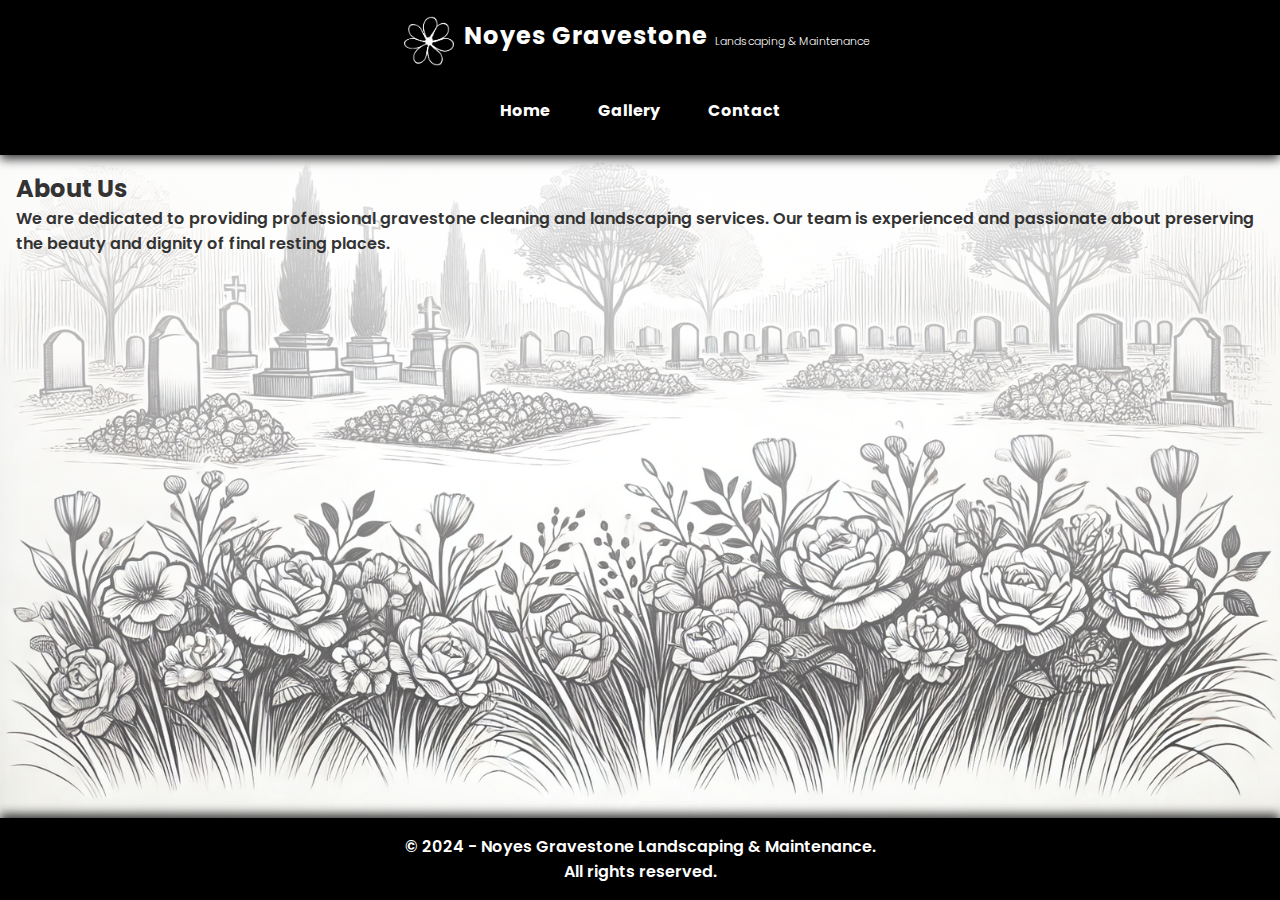
==== about.html @ 06953a1e "init commit" ====
<!DOCTYPE html>
<html lang="en">
<head>
    <meta charset="UTF-8">
    <meta name="viewport" content="width=device-width, initial-scale=1.0">
    <title>Noyes Gravestone Landscaping & Maintenance</title>
    <link rel="stylesheet" href="styles.css">
    <link rel="preconnect" href="https://fonts.googleapis.com">
    <link rel="preconnect" href="https://fonts.gstatic.com" crossorigin>
    <link href="https://fonts.googleapis.com/css2?family=Poppins:ital,wght@0,100;0,200;0,300;0,400;0,500;0,600;0,700;0,800;0,900;1,100;1,200;1,300;1,400;1,500;1,600;1,700;1,800;1,900&display=swap" rel="stylesheet">
</head>
<body>
    <header>
        <div class="logo-container">
            <img src="flower_logo_white.png" alt="Logo" class="logo">
            <h1 class="site-title">Noyes Gravestone</h1>
            <div class = "small-header">
                <small>Landscaping & Maintenance</small>
            </div>
            <br>
        </div>
        
        <nav>
            <div class="menu-icon" onclick="toggleMenu()">☰</div>
            <div id="menu" class="nav-links">
                <a href="index.html">Home</a>
                <a href="gallery.html">Gallery</a>
                <a href="contact.html">Contact</a>
            </div>
        </nav>
    </header>
    <main>
        <section>
            <h2>About Us</h2>
            <p>We are dedicated to providing professional gravestone cleaning and landscaping services. Our team is experienced and passionate about preserving the beauty and dignity of final resting places.</p>
        </section>
    </main>
    <footer>
        <p>&copy; 2024 - Noyes Gravestone Landscaping & Maintenance.<br> All rights reserved.</p>
    </footer>
    <script src="scripts.js"></script>
</body>
</html>
---- styles.css ----
/* General Reset */
* {
    margin: 0;
    padding: 0;
    box-sizing: border-box;
}

body {
    font-family: "Poppins", sans-serif;
    font-weight: 600;
    font-style: normal;
    margin: 0;
    padding: 0;
    display: flex;
    flex-direction: column;
    min-height: 100vh;
    overflow-x: hidden; /* Prevent horizontal scrolling */
    background-color: #f9f9f9;
    color: #333;
}

section.pricing-cards, section.hero {
    background-color: transparent;
}

/* Header Styling */
header {
    background-color: #000000;
    color: white;
    padding: 1em;
    text-align: center;
    position: relative;
    box-shadow: 0 2px 5px rgba(0, 0, 0, 0.1);
    display: flex;
    flex-direction: column;
    align-items: center;
    flex-wrap: wrap;
    z-index: 1000; /* Ensure header is above other content */
}

.logo-container {
    display: flex;
    align-items: center;
    justify-content: center;
    margin-bottom: 1em;
    width: 100%;
}

.logo {
    height: 50px;
    margin-right: 10px;
}

.site-title {
    font-size: 1.5em;
    margin-bottom: 0.5em;
    letter-spacing: 1px;
}

header {
    box-shadow: 0 4px 10px rgba(0, 0, 0, .8);
}

header nav {
    width: 100%;
}

header nav .nav-links {
    display: flex;
    justify-content: center;
    flex-wrap: wrap;
}

header nav .nav-links a {
    color: white;
    margin: 0.5em;
    text-decoration: none;
    padding: 0.5em 1em;
    transition: background-color 0.3s, color 0.3s;
    font-weight: bold;
}

header nav .nav-links a:hover {
    background-color: #61dafb;
    color: #000000;
    border-radius: 5px;
}

header .menu-icon {
    display: none;
    font-size: 2em;
    cursor: pointer;
    padding: 0.5em;
    transition: color 0.3s;
    position: absolute;
    top: 50%;
    left: 1em;
    transform: translateY(-50%); /* Center the icon vertically */
    z-index: 1001; /* Ensure menu icon is above other elements */
}

header .menu-icon:hover {
    color: #61dafb;
}

.small-header {
    padding: 0.5em;
    font-weight: 300;
    font-size: .82em;
}

/* Main Content Styling */
main {
    flex: 1;
    padding: 1em;
    /*background: linear-gradient(to bottom, #f9f9f9, #e9e9e9);*/
    background: linear-gradient(rgba(255, 255, 255, 0.9), rgba(255, 255, 255, 0.2)), 
                url(background_sketch_v2.png);
    /*background-image: url(background_sketch_v2.png); /* Replace with your image path */
    background-size: cover; /* Adjusts the image to cover the entire background */
    background-repeat: no-repeat; /* Prevents the image from repeating */
    background-position: center; /* Centers the background image */
}

.hero {
    background-color: #f9f9f9;
    color: black;
    padding: 2em;
    text-align: center;
    border-radius: 10px;
    /*box-shadow: 0 2px 10px rgba(0, 0, 0, 0.1);*/
    margin-top: .1em; /* Add margin to avoid overlap with header */
}

.hero h2 {
    margin: 0.5em 0;
    margin-top: 0;
    font-size: 2em;
    font-weight: bold;
}

.hero p {
    font-size: 1.2em;
    line-height: 1.5;
    text-shadow: 5px 5px 20px white;
}

.gallery {
    display: flex;
    flex-wrap: wrap;
    gap: 1em;
    justify-content: center;
    padding: 1em 0;
}

.gallery img {
    width: 100%;
    max-width: 200px;
    height: auto;
    border: 1px solid #ddd;
    border-radius: 5px;
    transition: transform 0.3s, box-shadow 0.3s;
}

.gallery img:hover {
    transform: scale(1.05);
    box-shadow: 0 4px 15px rgba(0, 0, 0, 0.1);
}

/* Footer Styling */
footer {
    background-color: #000000;
    color: white;
    text-align: center;
    padding: 1em;
    position: relative;
    bottom: 0;
    width: 100%;
    box-shadow: 0 -4px 10px rgba(0, 0, 0, 0.8);
}

/* Media Queries for Responsive Design */
@media (max-width: 600px) {
    .hero {
        padding: 1em;
    }

    .gallery img {
        max-width: 100%;
    }

    header nav .nav-links {
        display: none;
        flex-direction: column;
        width: 100%;
        background-color: #000000;
        position: absolute;
        top: 100%;
        left: 0;
        z-index: 1000; /* Ensure menu is above other content */
    }

    header nav .nav-links a {
        margin: 0;
        padding: 1em;
        text-align: center;
        border-bottom: 1px solid #444;
    }

    header .menu-icon {
        display: block;
    }
    
    .small-header {
        display: none;
    }

    .site-title {
        display: none;
    }
    
    .card i {
        display: none;
    }

    .logo-container {
        justify-content: center;
        width: 100%;
    }
}

/* price chart */
.pricing-cards {
    text-align: center;
    padding: 1em 0; /* Reduce padding to decrease space */
    background-color: #f9f9f9;
    display: flex;
    flex-direction: column;
    justify-content: center;
    min-height: 50vh; /* Reduce the minimum height */
    margin-bottom: 2em; /* Add some margin to create space above the footer */
    color: #000000;
    border-radius: 10px;
}

.pricing-cards h2 {
    padding-bottom: 1em;
}

.cards-container {
    display: flex;
    justify-content: center; /* Center the cards horizontally */
    flex-wrap: wrap;
    gap: 1em;
}

.card {
    background-color: white;
    border-radius: 10px;
    box-shadow: 0 4px 10px rgba(0, 0, 0, 0.2);
    padding: 1em;
    flex: 1;
    max-width: 250px;
    text-align: center;
}

.card h3 {
    margin-bottom: 0.5em;
}

.card .price {
    font-size: 2em;
    color: #000000;
    margin-bottom: 1em;
}

.card ul {
    list-style-type: none;
    padding: 0;
}

.card ul li {
    margin-bottom: 0.5em;
    font-size: 1em;
}

.hero {
    margin-bottom: -1.75em; /* Reduce space between the hero section and pricing */
}

/* Ensure footer sticks to bottom */
html, body {
    height: 100%;
}

body {
    display: flex;
    flex-direction: column;
}

main {
    flex: 1;
    display: flex;
    flex-direction: column;
}
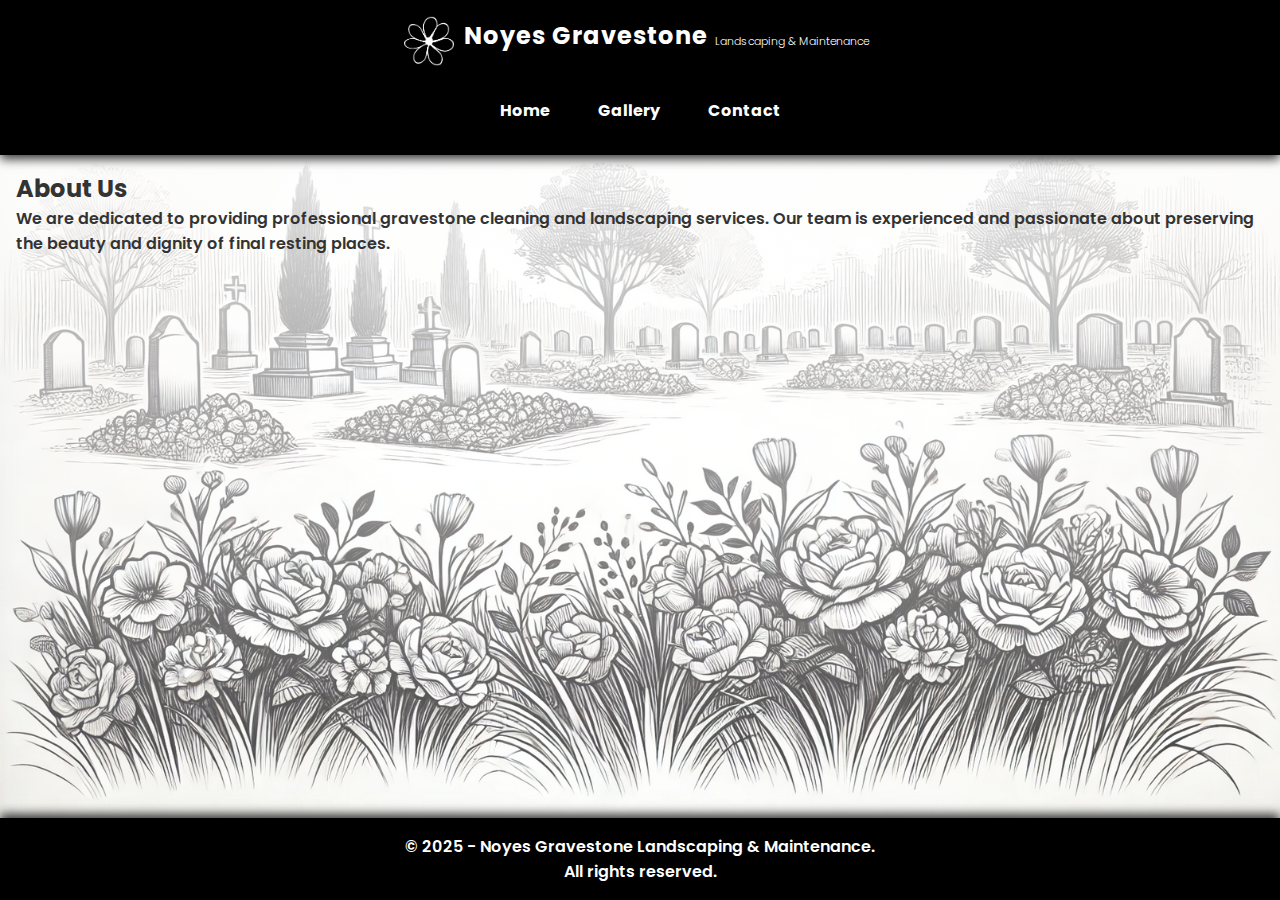
==== commit d600a462: "Header tweak and cc update" ====
--- a/about.html
+++ b/about.html
@@ -36,7 +36,7 @@
         </section>
     </main>
     <footer>
-        <p>&copy; 2024 - Noyes Gravestone Landscaping & Maintenance.<br> All rights reserved.</p>
+        <p>&copy; 2025 - Noyes Gravestone Landscaping & Maintenance.<br> All rights reserved.</p>
     </footer>
     <script src="scripts.js"></script>
 </body>
--- a/styles.css
+++ b/styles.css
@@ -216,7 +216,7 @@
     }
 
     .site-title {
-        display: none;
+        font-size: 0.75em;
     }
     
     .card i {
@@ -251,7 +251,7 @@
     display: flex;
     justify-content: center; /* Center the cards horizontally */
     flex-wrap: wrap;
-    gap: 1em;
+    gap: 1.5em;
 }
 
 .card {
@@ -260,8 +260,16 @@
     box-shadow: 0 4px 10px rgba(0, 0, 0, 0.2);
     padding: 1em;
     flex: 1;
-    max-width: 250px;
-    text-align: center;
+    max-width: 300px;
+    text-align: center;
+    overflow: hidden;
+}
+
+.card img {
+    width: 100%; 
+    height: auto; 
+    display: block; 
+    border-radius: 10px; 
 }
 
 .card h3 {
